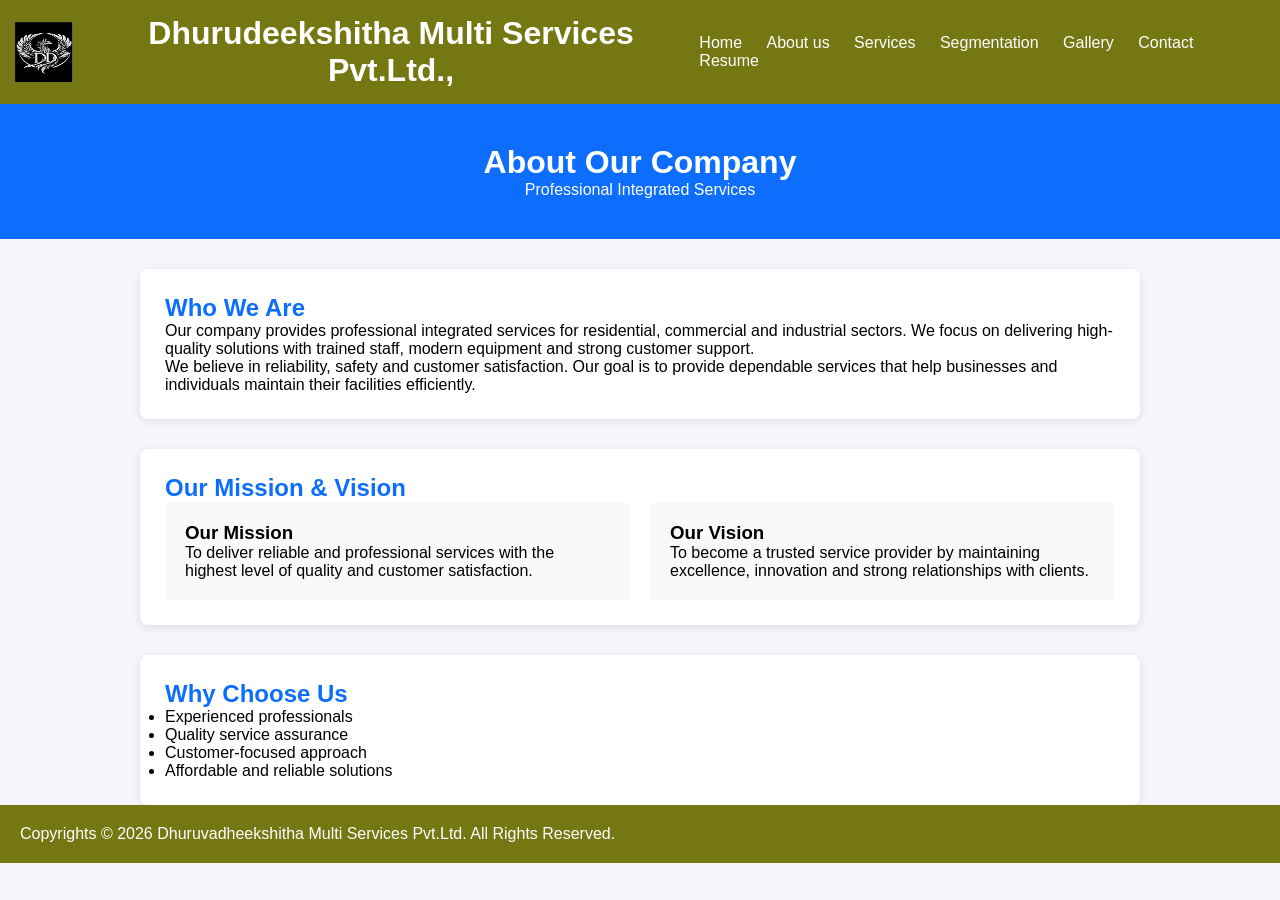
==== Aboutus.html @ de19715d "Add files via upload" ====
<!DOCTYPE html>
<html>
<head>
<title>About Us</title>
<link rel="stylesheet" href="style.css">
<style>

body{
font-family: Arial;
margin:0;
background:#f4f6fb;
}

h1{
    font-family:'Franklin Gothic Medium', 'Arial Narrow', Arial, sans-serif;
margin-bottom: 30px;
text-align: center;
margin: 0;
}

.header{
background:#0d6efd;
color:white;
text-align:center;
padding:40px;
}

.container{
width:90%;
max-width:1000px;
margin:auto;
}

.section{
background:white;
margin-top:30px;
padding:25px;
border-radius:8px;
box-shadow:0 2px 10px rgba(0,0,0,0.1);
}

h2{
color:#0d6efd;
}

.columns{
display:flex;
gap:20px;
flex-wrap:wrap;
}

.box{
flex:1;
background:#f9f9f9;
padding:20px;
border-radius:6px;
}

</style>

</head>

<body>

    <header>

<div class="logo">
<img src="images/logo1.jpeg" alt="Company Logo">
<h1>Dhurudeekshitha Multi Services Pvt.Ltd.,</h1>
</div>

<div class="menu-toggle" onclick="toggleMenu()">
☰
</div>


<nav id="navMenu">
<a href="index.html">Home</a>
<a href="Aboutus.html">About us</a>
<a href="services.html">Services</a>
<a href="Segmentation.html">Segmentation</a>
<a href="Gallery.html">Gallery</a>
<a href="contact.html">Contact</a>
<a href="Resume.html">Resume</a>
</nav>

</header>

<div class="header">
<h1>About Our Company</h1>
<p>Professional Integrated Services</p>
</div>

<div class="container">

<div class="section">
<h2>Who We Are</h2>

<p>
Our company provides professional integrated services for residential,
commercial and industrial sectors. We focus on delivering high-quality
solutions with trained staff, modern equipment and strong customer support.
</p>

<p>
We believe in reliability, safety and customer satisfaction. Our goal is
to provide dependable services that help businesses and individuals maintain
their facilities efficiently.
</p>

</div>

<div class="section">

<h2>Our Mission & Vision</h2>

<div class="columns">

<div class="box">
<h3>Our Mission</h3>
<p>
To deliver reliable and professional services with the highest level of
quality and customer satisfaction.
</p>
</div>

<div class="box">
<h3>Our Vision</h3>
<p>
To become a trusted service provider by maintaining excellence,
innovation and strong relationships with clients.
</p>
</div>

</div>

</div>

<div class="section">

<h2>Why Choose Us</h2>

<ul>
<li>Experienced professionals</li>
<li>Quality service assurance</li>
<li>Customer-focused approach</li>
<li>Affordable and reliable solutions</li>
</ul>

</div>

</div>
<footer>
  <p>Copyrights © 2026 Dhuruvadheekshitha Multi Services Pvt.Ltd. All Rights Reserved.</p>
</footer>

<script>

function toggleMenu(){
var menu = document.getElementById("navMenu");

if(menu.style.display === "block"){
menu.style.display = "none";
}else{
menu.style.display = "block";
}

}

</script>

</body>
</html>
---- style.css ----
* {
  margin: 0;
  padding: 0;
  font-family: Arial;
}

.top-bar{
background:black;
color:white;
display:flex;
justify-content:space-between;
padding:8px 10%;
font-size:14px;
}

.logo{
display:flex;
align-items:center;
gap:10px;
}

.logo img{
height:50px;
width:auto;
}
.top-bar div{
font-weight:500;
}

*{
margin:0;
padding:0;
box-sizing:border-box;
font-family:Arial;
}

/* Header background */

header{
background:white;
color:black;
display:flex;
align-items:center;
justify-content:space-between;
padding:10px 40px;
}

/* Logo section */

.logo{
display:flex;
align-items:center;
}

.logo img{
width:60px;
height:60px;
margin-right:10px;
}

.logo h2{
font-size:22px;
}

/* Navbar */
header{
display:flex;
justify-content:space-between;
align-items:center;
padding:15px;
background:rgb(117, 119, 19);
color:white;
}

nav a{
margin:10px;
color:white;
text-decoration:none;
font-size:16px;
}

/* hamburger icon */

.menu-toggle{
display:none;
font-size:28px;
cursor:pointer;
}

/* MOBILE */

@media (max-width:768px){

.menu-toggle{
display:block;
}

nav{
display:none;
flex-direction:column;
position:absolute;
top:70px;
right:0;
background:#0a3d62;
width:200px;
}

nav a{
display:block;
padding:10px;
border-bottom:1px solid #ffffff40;
}

nav.active{
display:flex;
}

select{
width:100%;
padding:12px;
margin:10px 0;
border:1px solid #ccc;
border-radius:5px;
font-size:15px;
}

.captcha-box{
margin-top:10px;
}

.captcha-box input{
width:100%;
padding:10px;
margin-top:5px;
border:1px solid #ccc;
border-radius:5px;
}

}


/* LOADER */

#loader{
position:fixed;
width:100%;
height:100vh;
background:white;
display:flex;
flex-direction:column;
justify-content:center;
align-items:center;
z-index:9999;
}

.spinner{
width:60px;
height:60px;
border:6px solid #eee;
border-top:6px solid #0a3d62;
border-radius:50%;
animation:spin 1s linear infinite;
margin-bottom:20px;
}

@keyframes spin{

0%{
transform:rotate(0deg);
}

100%{
transform:rotate(360deg);
}

}
.about{
padding:80px 20px;
background:#f5f5f5;
}

.about-container{
display:flex;
align-items:center;
justify-content:center;
gap:40px;
max-width:1100px;
margin:auto;
flex-wrap:wrap;
}

.about-image img{
width:400px;
height:auto;
border-radius:10px;
box-shadow:0 8px 20px rgba(0,0,0,0.2);
}

.about-text{
max-width:500px;
}

.about-text h2{
font-size:32px;
margin-bottom:15px;
color:#154c79;
}

.about-text p{
font-size:16px;
line-height:1.6;
margin-bottom:15px;
}

.hero-slider{
width:100%;
height:90vh;
position:relative;
overflow:hidden;
}

.slide{
position:absolute;
width:100%;
height:100%;
opacity:0;
transition:opacity 3s ease;
}

.slide.active{
opacity:5;
}

.slide img{
width:100%;
height:100%;
object-fit:center;
}

/* Text on slider */

.text{
position:absolute;
top:50%;
left:50%;
transform:translate(-50%,-50%);
color:white;
text-align:center;
background:rgba(0,0,0,0.4);
padding:20px;
border-radius:10px;
}

.text h1{
font-size:40px;
}

.text p{
font-size:20px;
}

/* Mobile Responsive */

@media(max-width:768px){

.hero-slider{
height:50vh;
}

.text h1{
font-size:22px;
}

.text p{
font-size:14px;
}

}
/* text center */

.text{
position:absolute;
top:50%;
left:50%;
transform:translate(-50%,-50%);
color:white;
text-align:center;
background:rgba(0,0,0,0.4);
padding:20px 30px;
border-radius:10px;
}

.text h1{
font-size:36px;
margin-bottom:10px;
}

.text p{
font-size:18px;
}

/* mobile responsive */

@media(max-width:768px){

.hero-slider{
height:300px;
}

.text h1{
font-size:22px;
}

.text p{
font-size:14px;
}

}
.about{
padding:70px 20px;
background:#f8f9fb;
text-align:center;
}

.about-container{
max-width:800px;
margin:auto;
}

.about h2{
font-size:34px;
color:#1f4e8c;
margin-bottom:20px;
}

.about p{
font-size:18px;
line-height:1.7;
color:#555;
margin-bottom:15px;
}

.Aboutus, .services, .segmentation, .Gellary,  .contact, .Resume, .faq {
  padding: 50px;
  text-align: center;
}

.stats{
display:flex;
justify-content:center;
gap:40px;
padding:60px;

background-image:linear-gradient(rgba(0,0,0,0.5),rgba(0,0,0,0.5)), url("images/companyimages.jpg");
background-size:cover;
background-position:center;

color:white;
text-align:center;
flex-wrap:wrap;
}

/* Stat Box Design */

.stat-box{
background:rgba(255,255,255,0.1);
padding:30px;
border-radius:10px;
width:200px;
transition:0.3s;
backdrop-filter:blur(5px);
}

/* Hover Effect */

.stat-box:hover{
transform:translateY(-10px);
background:rgba(255,255,255,0.2);
}

/* Counter Number */

.stat-box h3{
font-size:40px;
margin-bottom:10px;
}

/* Text */

.stat-box p{
font-size:18px;
}

/* Optional Icon */

.icon{
font-size:35px;
margin-bottom:10px;
}

body{
font-family: Arial;
margin:0;
background:#f4f6f9;
}


.services{
padding:60px 40px;
text-align:center;
background-color: aquamarine;
}

.services h1{
font-size:36px;
margin-bottom:40px;
}

.service-container{
display:grid;
grid-template-columns:repeat(auto-fit,minmax(220px,1fr));
gap:25px;
}

.service-card{
background:white;
padding:30px;
border-radius:10px;
box-shadow:0 5px 15px rgba(0,0,0,0.1);
transition:0.3s;
}

.service-card i{
font-size:40px;
color:#1f4e8c;
margin-bottom:15px;
}

.service-card:hover{
transform:translateY(-10px);
background:#1f4e8c;
color:white;
}

.service-card:hover i{
color:white;
}

.services1{
display:flex;
flex-wrap:wrap;
gap:20px;
justify-content:center;
}

.services1{
  background-color: aquamarine;
  
}

.service1-box{
width:250px;
background:#fff;
padding:20px;
border-radius:10px;
box-shadow:0 4px 10px rgba(0,0,0,0.1);
text-align:center;
}

.service1-box img{
width:100%;
height:150px;
object-fit:cover;
border-radius:8px;
}

.service1-box button{
margin-top:10px;
padding:8px 15px;
background:#007bff;
color:white;
border:none;
border-radius:5px;
cursor:pointer;
}

.service1-details{
display:none;
margin-top:10px;
font-size:14px;
color:#444;
}

.faq-section{
padding:60px 20px;
background:#f4f6f9;
text-align:center;
}

.faq-section h2{
font-size:32px;
margin-bottom:40px;
color:#0a3d62;
}

.faq-container{
max-width:800px;
margin:auto;
}

.faq-item{
background:rgb(212, 110, 110);
margin-bottom:15px;
border-radius:6px;
box-shadow:0 3px 8px rgba(0,0,0,0.1);
overflow:hidden;
}

.faq-question{
display:flex;
justify-content:space-between;
padding:15px 20px;
cursor:pointer;
font-size:18px;
font-weight:bold;
}

.icon{
font-size:20px;
color:#0a3d62;
}

.faq-answer{
display:none;
padding:15px 20px;
font-size:16px;
border-top:1px solid black;
}
.arrow{
transition:0.3s;
}

.contact form input, textarea {
  display: block;
  width: 60%;
  margin: 10px auto;
  padding: 10px;
}

button {
  padding: 10px 20px;
  background: #0a3d62;
  color: white;
  border: none;
}

footer {
  background: rgb(117, 119, 19);
  color: white;
  padding: 20px;
}

.contact-section{
padding:80px 20px;
background:#f5f5f5;
text-align:center;
}

.contact-section h1{
  font-family: 'Franklin Gothic Medium', 'Arial Narrow', Arial, sans-serif;
margin-bottom:30px;
margin: 0;
font-size:32px;
}

.contact-section h2{
  font-family: 'Franklin Gothic Medium', 'Arial Narrow', Arial, sans-serif;
  margin-bottom: 40px;
}

.contact-card{
width:900px;
margin:auto;
background:white;
display:flex;
border-radius:10px;
box-shadow:0 0 15px rgba(0,0,0,0.1);
overflow:hidden;
}

.contact-left{
width:40%;
background:#154c79;
color:white;
padding:40px;
text-align:left;
}

.contact-left h3{
margin-bottom:20px;
}

.contact-left p{
margin:10px 0;
}

.contact-right{
width:60%;
padding:40px;
}

.contact-right input,
.contact-right textarea{
width:100%;
padding:10px;
margin:10px 0;
border:1px solid #ccc;
border-radius:5px;
}

.contact-right button{
background:#ff8c00;
color:white;
border:none;
padding:12px 25px;
cursor:pointer;
font-size:16px;
border-radius:5px;
}

.contact-right button:hover{
background:#e67600;
}

.partners{
text-align:center;
padding:60px;
background:#f5f5f5;
}

.logo-slider{
overflow:hidden;
width:100%;
}

.logo-track{
display:flex;
animation:scroll 20s linear infinite;
}

.logo-track img{
width:180px;
margin:20px;
background:white;
padding:20px;
box-shadow:0 0 10px rgba(0,0,0,0.1);
}

@keyframes scroll{

0%{
transform:translateX(0);
}

100%{
transform:translateX(-50%);
}

}
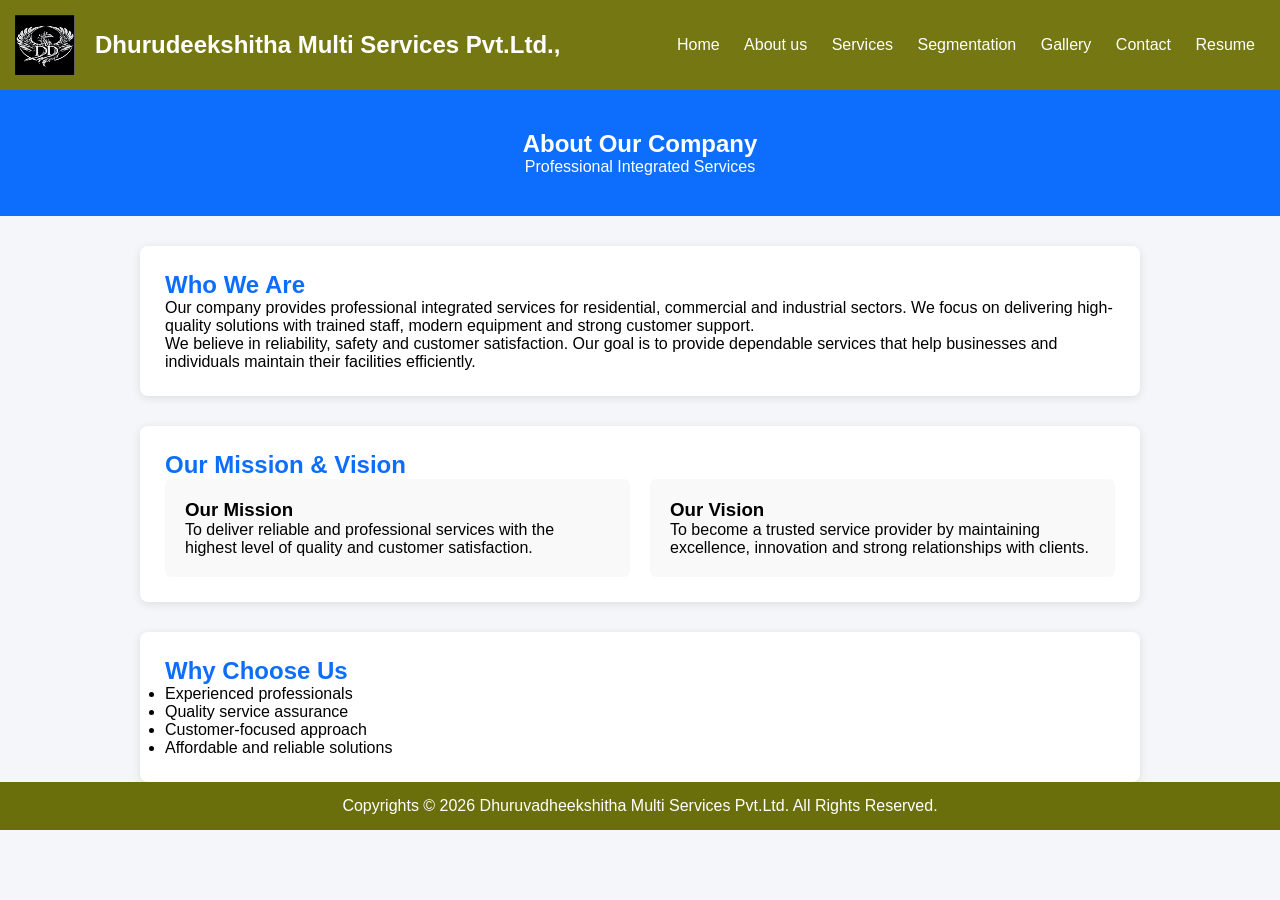
==== commit 03fc40f3: "Update Aboutus.html" ====
--- a/Aboutus.html
+++ b/Aboutus.html
@@ -16,6 +16,7 @@
 margin-bottom: 30px;
 text-align: center;
 margin: 0;
+font-size: x-large;
 }
 
 .header{
@@ -58,6 +59,7 @@
 
 </style>
 
+<link rel="stylesheet" href="style.css">
 </head>
 
 <body>
@@ -170,4 +172,4 @@
 </script>
 
 </body>
-</html>+</html>
--- a/style.css
+++ b/style.css
@@ -20,9 +20,18 @@
 }
 
 .logo img{
-height:50px;
+height:80px;
 width:auto;
 }
+
+@media(max-width:768px){
+
+.logo img{
+height:60px;
+}
+
+}
+
 .top-bar div{
 font-weight:500;
 }
@@ -45,6 +54,8 @@
 padding:10px 40px;
 }
 
+/* moblie */
+
 /* Logo section */
 
 .logo{
@@ -80,16 +91,15 @@
 }
 
 /* hamburger icon */
-
 .menu-toggle{
 display:none;
 font-size:28px;
 cursor:pointer;
-}
-
-/* MOBILE */
-
-@media (max-width:768px){
+color:white;
+}
+
+/* Mobile மட்டும் */
+@media(max-width:768px){
 
 .menu-toggle{
 display:block;
@@ -99,21 +109,29 @@
 display:none;
 flex-direction:column;
 position:absolute;
-top:70px;
+top:80px;        /* header height */
 right:0;
 background:#0a3d62;
-width:200px;
+width:220px;
+z-index:999;     /* image மேல வர */
 }
 
 nav a{
 display:block;
-padding:10px;
+padding:12px;
+color:white;
+text-decoration:none;
 border-bottom:1px solid #ffffff40;
 }
 
+nav a:hover{
+background:#082c45;
+}
+
 nav.active{
 display:flex;
 }
+
 
 select{
 width:100%;
@@ -361,6 +379,20 @@
 }
 
 /* Stat Box Design */
+/* ===== Desktop Default ===== */
+
+.stats{
+display:flex;
+justify-content:center;
+gap:40px;
+padding:60px;
+background-image:linear-gradient(rgba(0,0,0,0.5),rgba(0,0,0,0.5)), url("images/companyimages.jpg");
+background-size:cover;
+background-position:center;
+color:white;
+text-align:center;
+flex-wrap:wrap;
+}
 
 .stat-box{
 background:rgba(255,255,255,0.1);
@@ -371,24 +403,64 @@
 backdrop-filter:blur(5px);
 }
 
-/* Hover Effect */
-
-.stat-box:hover{
-transform:translateY(-10px);
-background:rgba(255,255,255,0.2);
-}
-
-/* Counter Number */
-
 .stat-box h3{
 font-size:40px;
 margin-bottom:10px;
 }
 
-/* Text */
-
 .stat-box p{
 font-size:18px;
+}
+
+
+/* ===== Tablet ===== */
+
+@media(max-width:768px){
+
+.stats{
+gap:25px;
+padding:40px;
+}
+
+.stat-box{
+width:160px;
+padding:20px;
+}
+
+.stat-box h3{
+font-size:32px;
+}
+
+.stat-box p{
+font-size:16px;
+}
+
+}
+
+
+/* ===== Mobile ===== */
+
+@media(max-width:480px){
+
+.stats{
+flex-direction:column;
+align-items:center;
+gap:20px;
+padding:30px;
+}
+
+.stat-box{
+width:80%;
+}
+
+.stat-box h3{
+font-size:28px;
+}
+
+.stat-box p{
+font-size:15px;
+}
+
 }
 
 /* Optional Icon */
@@ -402,6 +474,10 @@
 font-family: Arial;
 margin:0;
 background:#f4f6f9;
+height: 100%;
+margin: 0;
+display: flex;
+flex-direction: column;
 }
 
 
@@ -437,7 +513,7 @@
 }
 
 .service-card:hover{
-transform:translateY(-10px);
+transform:translateY(-8px) scale(1.03);
 background:#1f4e8c;
 color:white;
 }
@@ -491,6 +567,85 @@
 color:#444;
 }
 
+/*table */
+
+@media(max-width:768px){
+
+.services{
+padding:40px 20px;
+}
+
+.services h1{
+font-size:30px;
+}
+
+.service-container{
+grid-template-columns:repeat(auto-fit,minmax(180px,1fr));
+gap:20px;
+}
+
+.service-card{
+padding:20px;
+}
+
+.service-card i{
+font-size:32px;
+}
+
+.services1{
+gap:15px;
+}
+
+.service1-box{
+width:200px;
+}
+
+.service1-box img{
+height:130px;
+}
+
+}
+
+/* moblie*/
+
+@media(max-width:480px){
+
+.services{
+padding:30px 15px;
+}
+
+.services h1{
+font-size:26px;
+}
+
+.service-container{
+grid-template-columns:1fr;
+}
+
+.service-card{
+padding:18px;
+}
+
+.service-card i{
+font-size:28px;
+}
+
+.services1{
+flex-direction:column;
+align-items:center;
+}
+
+.service1-box{
+width:90%;
+}
+
+.service1-box img{
+height:140px;
+}
+
+}
+
+
 .faq-section{
 padding:60px 20px;
 background:#f4f6f9;
@@ -554,10 +709,15 @@
   border: none;
 }
 
-footer {
-  background: rgb(117, 119, 19);
-  color: white;
-  padding: 20px;
+footer{
+background:#6b6f0b;
+color:white;
+text-align:center;
+padding:15px;
+}
+
+.container{
+flex:1;
 }
 
 .contact-section{
@@ -641,19 +801,23 @@
 .logo-slider{
 overflow:hidden;
 width:100%;
+padding:10px 0;
 }
 
 .logo-track{
 display:flex;
-animation:scroll 20s linear infinite;
+animation:scroll 15s linear infinite;
 }
 
 .logo-track img{
 width:180px;
+height:100px;
+object-fit:contain;
 margin:20px;
 background:white;
 padding:20px;
 box-shadow:0 0 10px rgba(0,0,0,0.1);
+border-radius:8px;
 }
 
 @keyframes scroll{
@@ -663,8 +827,30 @@
 }
 
 100%{
-transform:translateX(-50%);
-}
-
-}
-
+transform:translateX(-300%);
+}
+
+}
+
+@media(max-width:768px){
+
+.logo-track img{
+width:140px;
+height:80px;
+margin:15px;
+padding:15px;
+}
+
+}
+
+@media(max-width:480px){
+
+.logo-track img{
+width:110px;
+height:70px;
+margin:10px;
+padding:10px;
+}
+
+}
+
--- a/style.css
+++ b/style.css
@@ -20,9 +20,18 @@
 }
 
 .logo img{
-height:50px;
+height:80px;
 width:auto;
 }
+
+@media(max-width:768px){
+
+.logo img{
+height:60px;
+}
+
+}
+
 .top-bar div{
 font-weight:500;
 }
@@ -45,6 +54,8 @@
 padding:10px 40px;
 }
 
+/* moblie */
+
 /* Logo section */
 
 .logo{
@@ -80,16 +91,15 @@
 }
 
 /* hamburger icon */
-
 .menu-toggle{
 display:none;
 font-size:28px;
 cursor:pointer;
-}
-
-/* MOBILE */
-
-@media (max-width:768px){
+color:white;
+}
+
+/* Mobile மட்டும் */
+@media(max-width:768px){
 
 .menu-toggle{
 display:block;
@@ -99,21 +109,29 @@
 display:none;
 flex-direction:column;
 position:absolute;
-top:70px;
+top:80px;        /* header height */
 right:0;
 background:#0a3d62;
-width:200px;
+width:220px;
+z-index:999;     /* image மேல வர */
 }
 
 nav a{
 display:block;
-padding:10px;
+padding:12px;
+color:white;
+text-decoration:none;
 border-bottom:1px solid #ffffff40;
 }
 
+nav a:hover{
+background:#082c45;
+}
+
 nav.active{
 display:flex;
 }
+
 
 select{
 width:100%;
@@ -361,6 +379,20 @@
 }
 
 /* Stat Box Design */
+/* ===== Desktop Default ===== */
+
+.stats{
+display:flex;
+justify-content:center;
+gap:40px;
+padding:60px;
+background-image:linear-gradient(rgba(0,0,0,0.5),rgba(0,0,0,0.5)), url("images/companyimages.jpg");
+background-size:cover;
+background-position:center;
+color:white;
+text-align:center;
+flex-wrap:wrap;
+}
 
 .stat-box{
 background:rgba(255,255,255,0.1);
@@ -371,24 +403,64 @@
 backdrop-filter:blur(5px);
 }
 
-/* Hover Effect */
-
-.stat-box:hover{
-transform:translateY(-10px);
-background:rgba(255,255,255,0.2);
-}
-
-/* Counter Number */
-
 .stat-box h3{
 font-size:40px;
 margin-bottom:10px;
 }
 
-/* Text */
-
 .stat-box p{
 font-size:18px;
+}
+
+
+/* ===== Tablet ===== */
+
+@media(max-width:768px){
+
+.stats{
+gap:25px;
+padding:40px;
+}
+
+.stat-box{
+width:160px;
+padding:20px;
+}
+
+.stat-box h3{
+font-size:32px;
+}
+
+.stat-box p{
+font-size:16px;
+}
+
+}
+
+
+/* ===== Mobile ===== */
+
+@media(max-width:480px){
+
+.stats{
+flex-direction:column;
+align-items:center;
+gap:20px;
+padding:30px;
+}
+
+.stat-box{
+width:80%;
+}
+
+.stat-box h3{
+font-size:28px;
+}
+
+.stat-box p{
+font-size:15px;
+}
+
 }
 
 /* Optional Icon */
@@ -402,6 +474,10 @@
 font-family: Arial;
 margin:0;
 background:#f4f6f9;
+height: 100%;
+margin: 0;
+display: flex;
+flex-direction: column;
 }
 
 
@@ -437,7 +513,7 @@
 }
 
 .service-card:hover{
-transform:translateY(-10px);
+transform:translateY(-8px) scale(1.03);
 background:#1f4e8c;
 color:white;
 }
@@ -491,6 +567,85 @@
 color:#444;
 }
 
+/*table */
+
+@media(max-width:768px){
+
+.services{
+padding:40px 20px;
+}
+
+.services h1{
+font-size:30px;
+}
+
+.service-container{
+grid-template-columns:repeat(auto-fit,minmax(180px,1fr));
+gap:20px;
+}
+
+.service-card{
+padding:20px;
+}
+
+.service-card i{
+font-size:32px;
+}
+
+.services1{
+gap:15px;
+}
+
+.service1-box{
+width:200px;
+}
+
+.service1-box img{
+height:130px;
+}
+
+}
+
+/* moblie*/
+
+@media(max-width:480px){
+
+.services{
+padding:30px 15px;
+}
+
+.services h1{
+font-size:26px;
+}
+
+.service-container{
+grid-template-columns:1fr;
+}
+
+.service-card{
+padding:18px;
+}
+
+.service-card i{
+font-size:28px;
+}
+
+.services1{
+flex-direction:column;
+align-items:center;
+}
+
+.service1-box{
+width:90%;
+}
+
+.service1-box img{
+height:140px;
+}
+
+}
+
+
 .faq-section{
 padding:60px 20px;
 background:#f4f6f9;
@@ -554,10 +709,15 @@
   border: none;
 }
 
-footer {
-  background: rgb(117, 119, 19);
-  color: white;
-  padding: 20px;
+footer{
+background:#6b6f0b;
+color:white;
+text-align:center;
+padding:15px;
+}
+
+.container{
+flex:1;
 }
 
 .contact-section{
@@ -641,19 +801,23 @@
 .logo-slider{
 overflow:hidden;
 width:100%;
+padding:10px 0;
 }
 
 .logo-track{
 display:flex;
-animation:scroll 20s linear infinite;
+animation:scroll 15s linear infinite;
 }
 
 .logo-track img{
 width:180px;
+height:100px;
+object-fit:contain;
 margin:20px;
 background:white;
 padding:20px;
 box-shadow:0 0 10px rgba(0,0,0,0.1);
+border-radius:8px;
 }
 
 @keyframes scroll{
@@ -663,8 +827,30 @@
 }
 
 100%{
-transform:translateX(-50%);
-}
-
-}
-
+transform:translateX(-300%);
+}
+
+}
+
+@media(max-width:768px){
+
+.logo-track img{
+width:140px;
+height:80px;
+margin:15px;
+padding:15px;
+}
+
+}
+
+@media(max-width:480px){
+
+.logo-track img{
+width:110px;
+height:70px;
+margin:10px;
+padding:10px;
+}
+
+}
+
